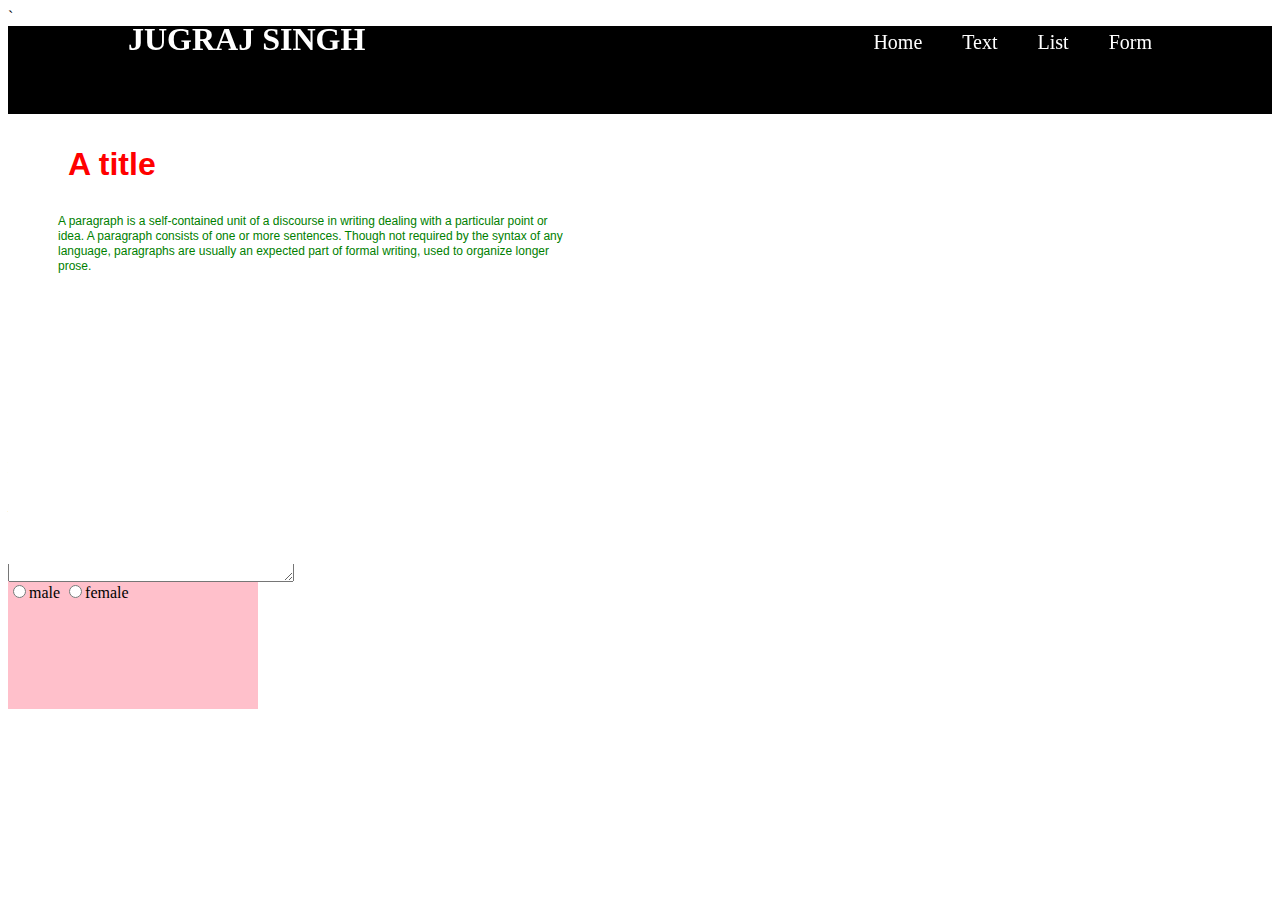
==== exam final/index.html @ c26b6cfa "final exam" ====
`<!DOCTYPE html>
<html>
<head><title>wed desgining final</title>
<link rel="stylesheet" type="text/css" href="style.css">

</head>
<body>
<div class="a">
	<div class="b">
	<h1>JUGRAJ SINGH </h1>
	<ul>
	<li>Home</li>
	<li>Text</li>
	<li>List</li>
	<li>Form</li>
	</ul>
	</div>
</div>
<div class ="body">
<div class="text">
<h1  class="title">A title</h1>
<p>A paragraph is a self-contained unit of a discourse in writing dealing with a particular point or idea. A paragraph consists of one or more sentences. Though not required by the syntax of any language, paragraphs are usually an expected part of formal writing, used to organize longer prose.</p>
</div>
</div>
<div class="list">
  <h2>First</h2>
  <ul>
  	<li>Element 1</li>
  	<li>Element 2</li>
  	<li>Element 3</li>
  </ul><br>
  <h3>SECOND</h3>
  <OL>
  	<li>Element 1</li>
  	<li>Element 2</li>
  	<li>Element 3</li>
  </OL></div>
  <div class="form">
  <label>Name:</label><br>
  <input type="text" name="name"><br>
  <label class="address"> Address:</label><br>
  <textarea cols="33" rows="4"></textarea><br>
  <input type="radio" name="gender" value="male"><label for="">male</label>
   <input type="radio" name="gender" value="female"><label for="">female</label>
</div>
</body>
</html>
---- exam final/style.css ----
.body{
		margin:0;
		padding:0;
		background:#c0c0c0;
		font-size: 16px;
		font-family: arial;
		color: black;
		position: fixed;
	}
	.a{
		width: 100%;
		height: 10%;
		margin: 0;
		padding: 0;
		background: #000;
		color: #fff;
	}
	.b{
		width: 80%;
		height: 100px;
		position: fixed;
		top: 0;
		left: 10%;
		right: 10%;
	}
	.b h1{
		float: left;
	}
	.b ul{
		float: right;
	}
	.b ul li{
		float: left;
		list-style-type: none;
		padding: 15px 0 0 40px;
		font-size: 20px;
	}
	.b ul li :hover{
		color: red
	}
	.body{
		background: white;
		width: 50%;
		height: 50vh;
		padding: 0;
	}
	.a .b .body{
		position: fixed;
	}
	.title{
		margin-left: 50px;
		padding: 10px;
		color: red;
	}
	.text p{
		color: green;
		font-size: 12px;
		line-height: 15px;
		width: 80%;
		margin-left: 50px;
	}
	.list{
		padding: 30px;
	}
	.form{
		background: pink;
		width :250px;
		height: 250px;
		align-items: center;
	}
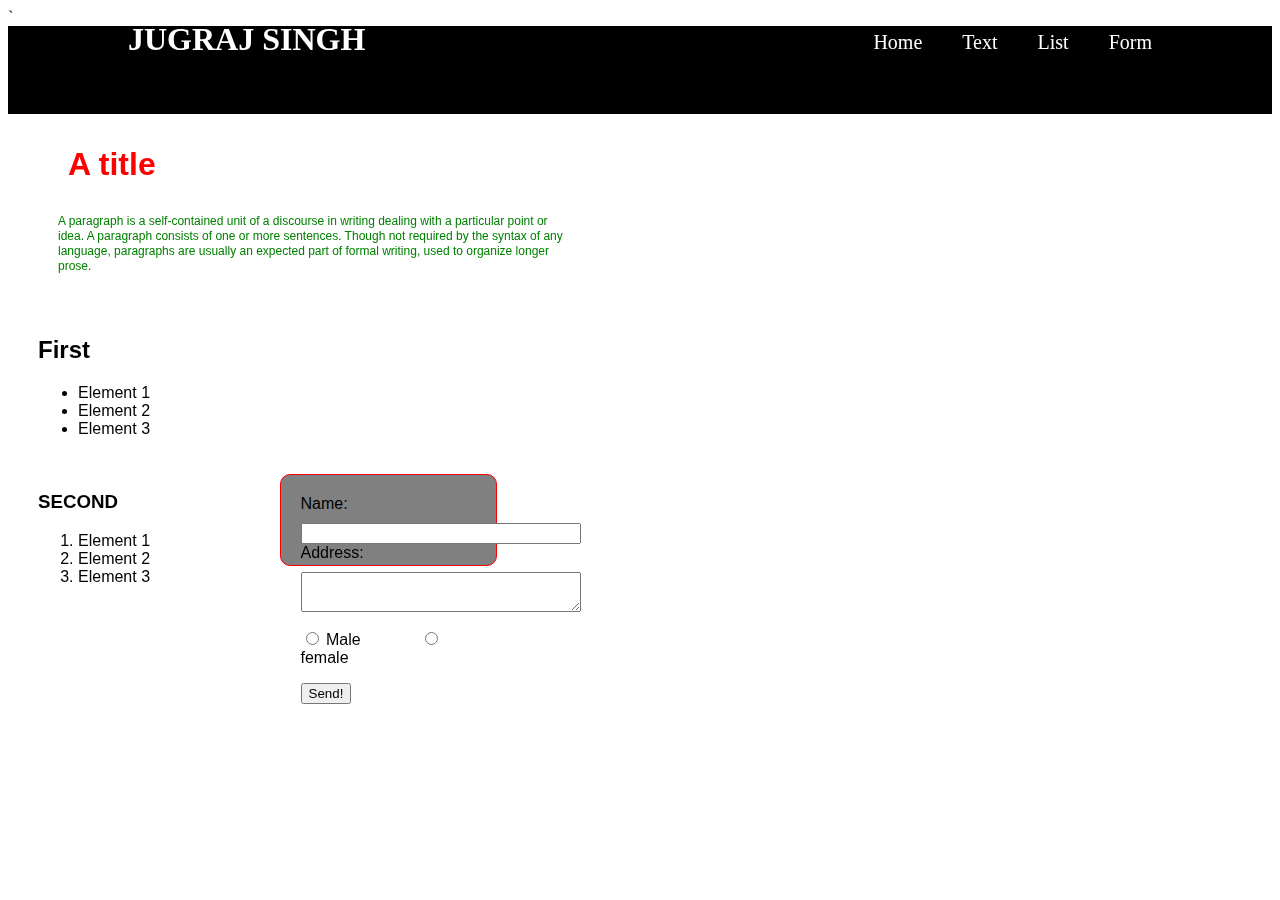
==== commit ff4632a6: "final exam" ====
--- a/exam final/index.html
+++ b/exam final/index.html
@@ -21,7 +21,7 @@
 <h1  class="title">A title</h1>
 <p>A paragraph is a self-contained unit of a discourse in writing dealing with a particular point or idea. A paragraph consists of one or more sentences. Though not required by the syntax of any language, paragraphs are usually an expected part of formal writing, used to organize longer prose.</p>
 </div>
-</div>
+
 <div class="list">
   <h2>First</h2>
   <ul>
@@ -34,14 +34,18 @@
   	<li>Element 1</li>
   	<li>Element 2</li>
   	<li>Element 3</li>
-  </OL></div>
+  </OL>
+</div>
   <div class="form">
-  <label>Name:</label><br>
-  <input type="text" name="name"><br>
-  <label class="address"> Address:</label><br>
-  <textarea cols="33" rows="4"></textarea><br>
-  <input type="radio" name="gender" value="male"><label for="">male</label>
-   <input type="radio" name="gender" value="female"><label for="">female</label>
-</div>
+   <form action="">
+    <label>Name:</label><br>
+    <input type="text" class="name"><br>
+    <label class="label">Address:</label><br>
+    <textarea name="" id="" cols="33" rows="3" class="address"></textarea><br>
+    <input type="radio" name="gender" value="male"> <label for="">Male</label>
+    <input type="radio" name="gender" value="female"> <label for="">female</label>
+    </form>
+    <button>Send!</button>
+    </div>
 </body>
 </html>--- a/exam final/style.css
+++ b/exam final/style.css
@@ -44,9 +44,7 @@
 		width: 50%;
 		height: 50vh;
 		padding: 0;
-	}
-	.a .b .body{
-		position: fixed;
+	
 	}
 	.title{
 		margin-left: 50px;
@@ -62,10 +60,55 @@
 	}
 	.list{
 		padding: 30px;
+		height: 300px;
+		width: 100%;
 	}
 	.form{
-		background: pink;
-		width :250px;
-		height: 250px;
-		align-items: center;
-	}
+    width: 350px;
+    margin: 0 auto;
+    border: 1px solid red;
+    background: gray;
+    border-radius: 20px;
+    position: absolute;
+    top: 30px;
+    bottom: 130px;
+    left: 30px;
+    right: 30px;
+    padding: 20px;
+    height: 180px;
+    text-align: left;
+}
+
+.name, .address{
+    width: 280px;
+    margin-top: 10px;
+}
+.address{
+    height: 40px;
+}
+.label{
+    margin-top: 20px;
+}
+form input[type="radio"]{
+    margin-top: 20px;
+}
+form input[value="female"]{
+    margin-left: 60px;
+}
+.form {
+    position: absolute;
+    margin: 0 auto;
+    top: 80%;
+    left: 150px;
+    width: 175px;
+    height: 50px;
+    border-radius: 10px;
+}
+.footer{
+    width: 100%;
+    background: #000;
+    height: 50px;
+    position: fixed;
+    bottom: 0;
+    left: 0;
+}
